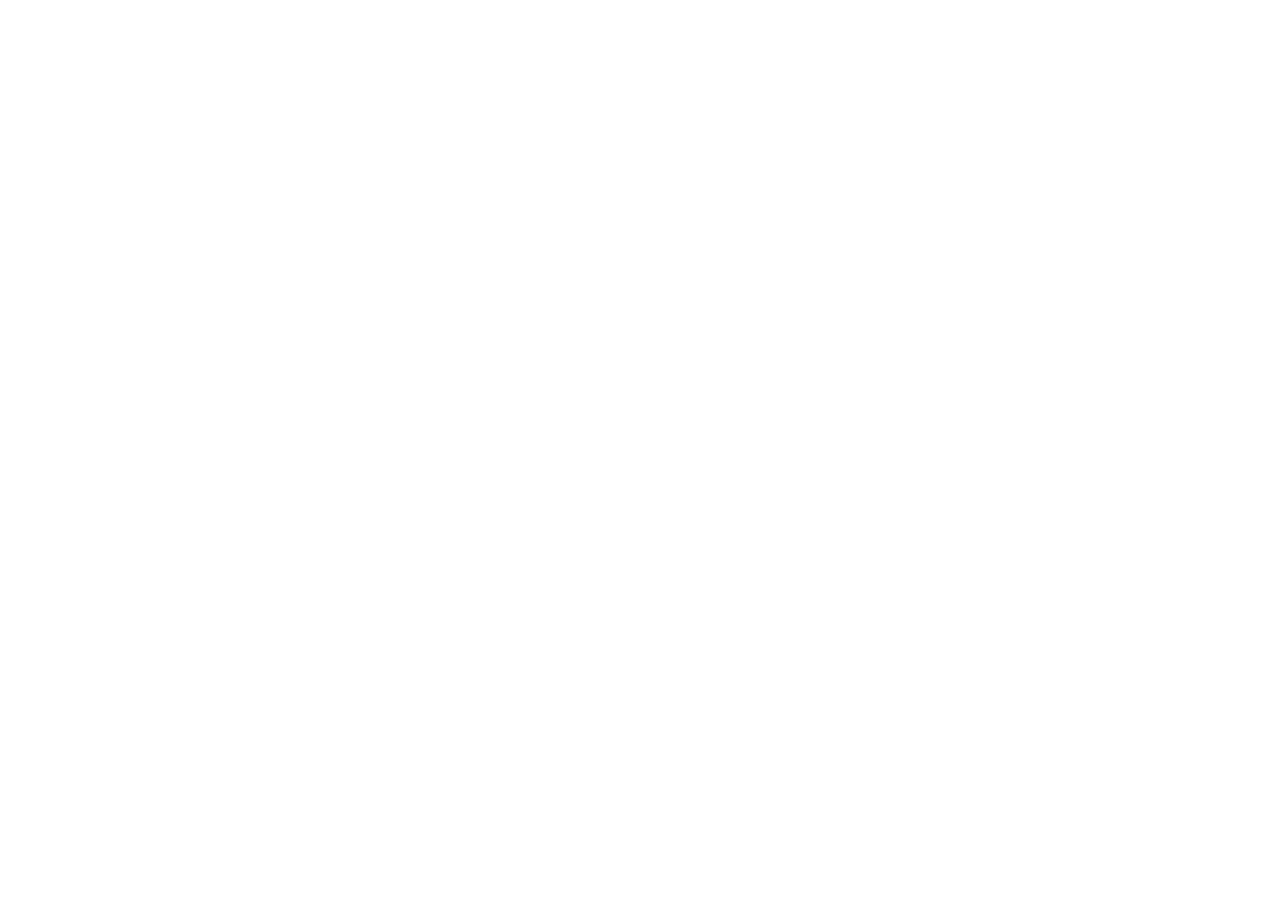
==== aulas/aula-9/index.html @ a865cc1e "comeco da aula 08" ====
<!DOCTYPE html>
<html lang="en">
<head>
    <meta charset="UTF-8">
    <meta name="viewport" content="width=device-width, initial-scale=1.0">
    <title>LEgal</title>
</head>
<body>
    <script src="script.js"></script>
</body>
</html>
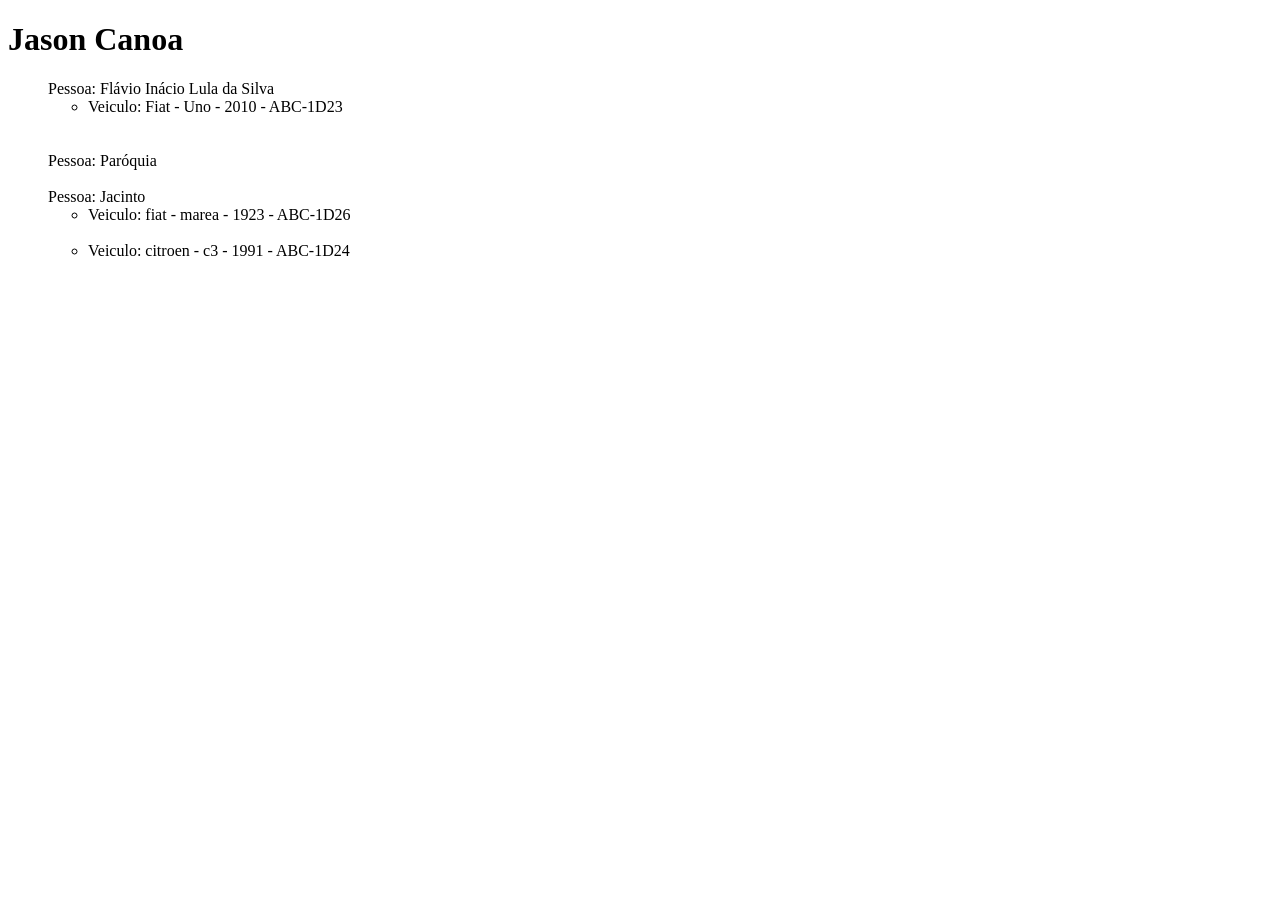
==== commit 4849a89c: "aula-8" ====
--- a/aulas/aula-9/index.html
+++ b/aulas/aula-9/index.html
@@ -3,9 +3,14 @@
 <head>
     <meta charset="UTF-8">
     <meta name="viewport" content="width=device-width, initial-scale=1.0">
-    <title>LEgal</title>
+    <title>Semana 8 - abrhedo</title>
 </head>
-<body>
+<body onload="ExibirCadastro()">
+    <h1>Jason Canoa</h1>
+    <div id="tela">
+
+    </div>
     <script src="script.js"></script>
+    <script src="app.js"></script>
 </body>
 </html>
